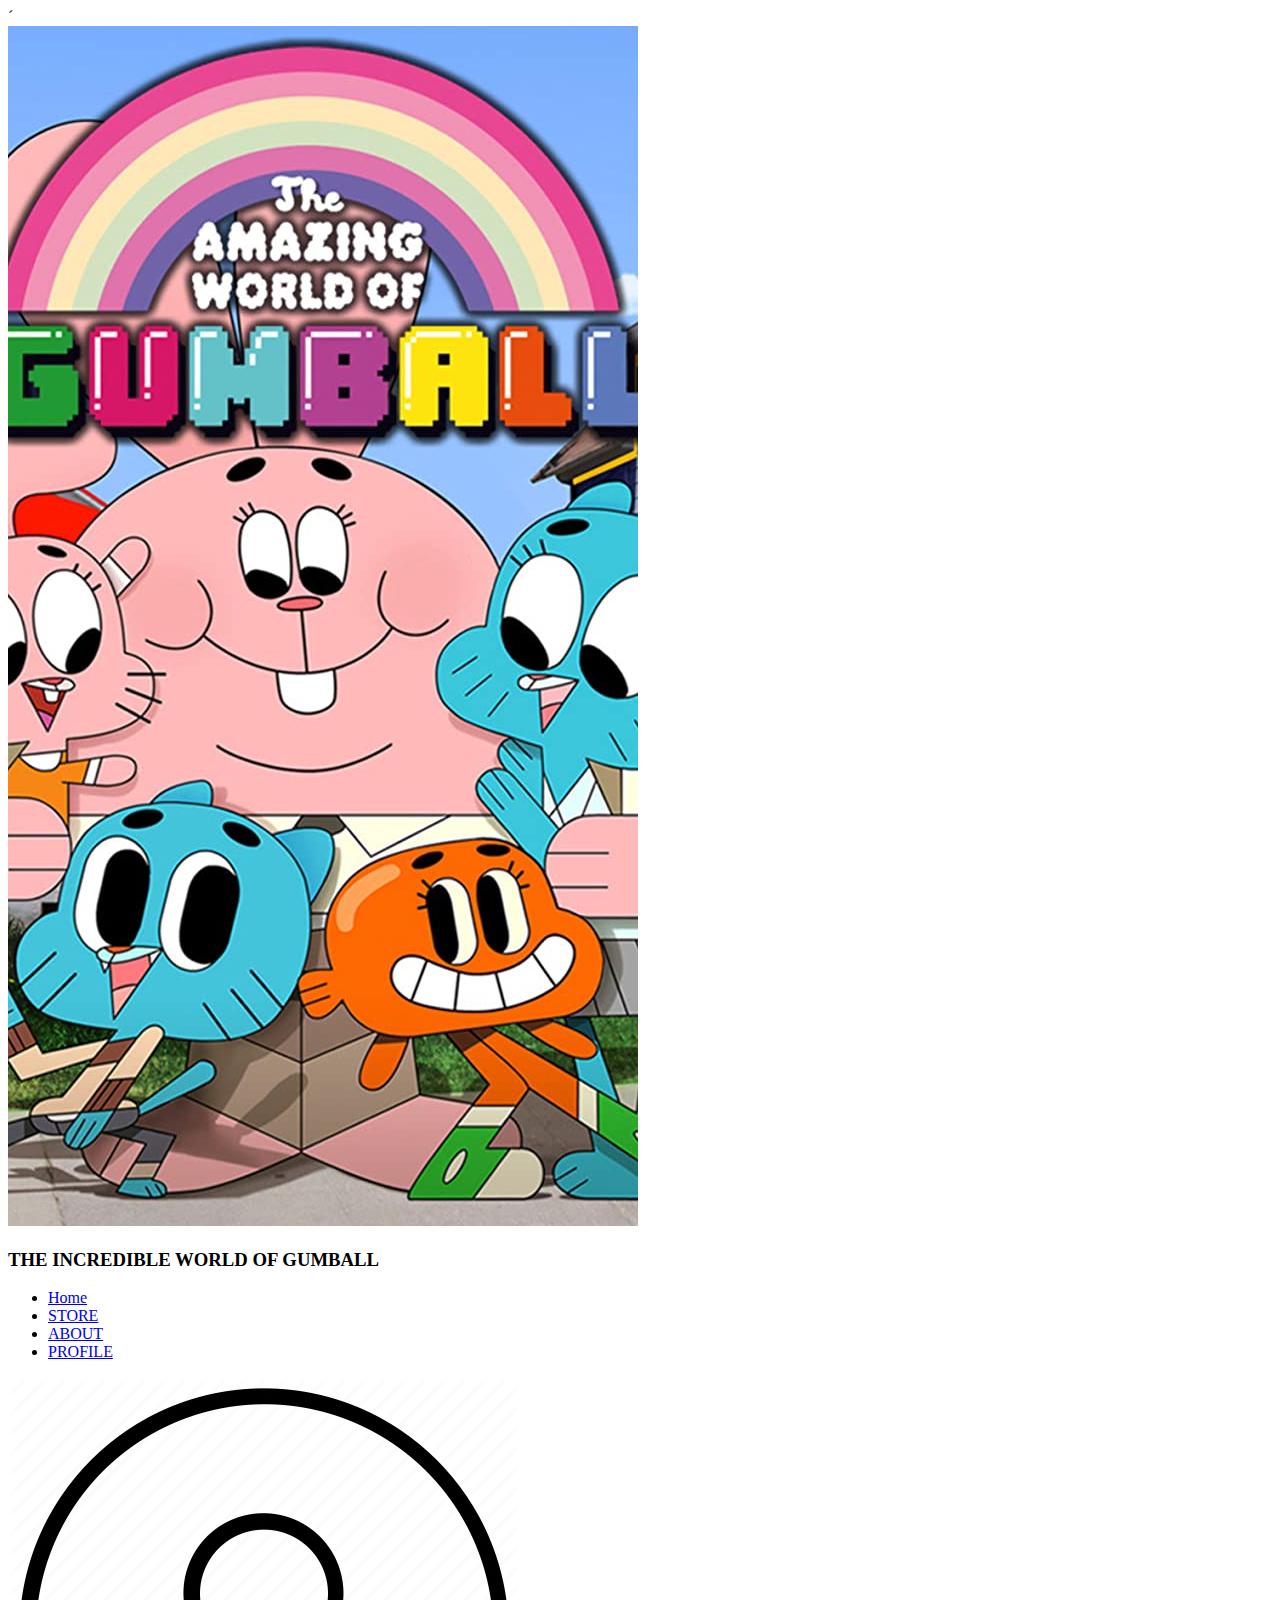
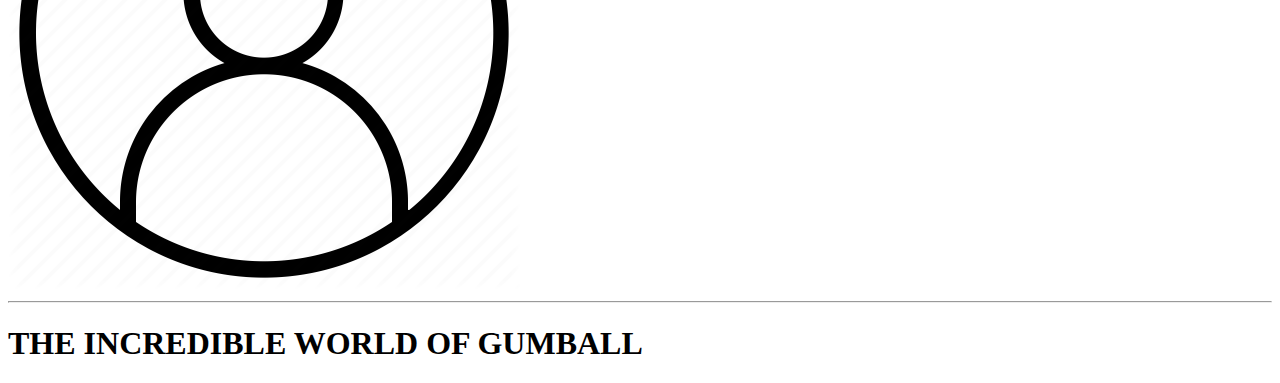
==== About.html @ 27bb7c55 "Initial" ====
<!DOCTYPE html>
<html>´
    <head>
        <meta charset="UTF-8">
        <meta name="viewport" content="width=device-width, initial-scale=1.0">
        <title>Document</title>
        <link rel="stylesheet" href="styles.css">
    </head>
    <body>
        <header>
            <nav>
                <a href="index.html"><img src="./GumballDarwin.jpg" alt="Well we caught the one with trash internet"></a>
                <h3>THE INCREDIBLE WORLD OF GUMBALL</h3>
                <ul class="nav-links">
                    <li><a href="Home.html">Home</a></li>
                    <li><a href="Store.html">STORE</a></li>
                    <li><a href="About.html">ABOUT</a></li>
                    <li><a href="Profile.html">PROFILE</a></li>
                </ul>
                <a href="index.html"><img src="./ProfileIcon.webp" alt="Well we caught the one with trash internet"></a>
            </nav>
            <hr>
            <h1>THE INCREDIBLE WORLD OF GUMBALL</h1>
        </header>
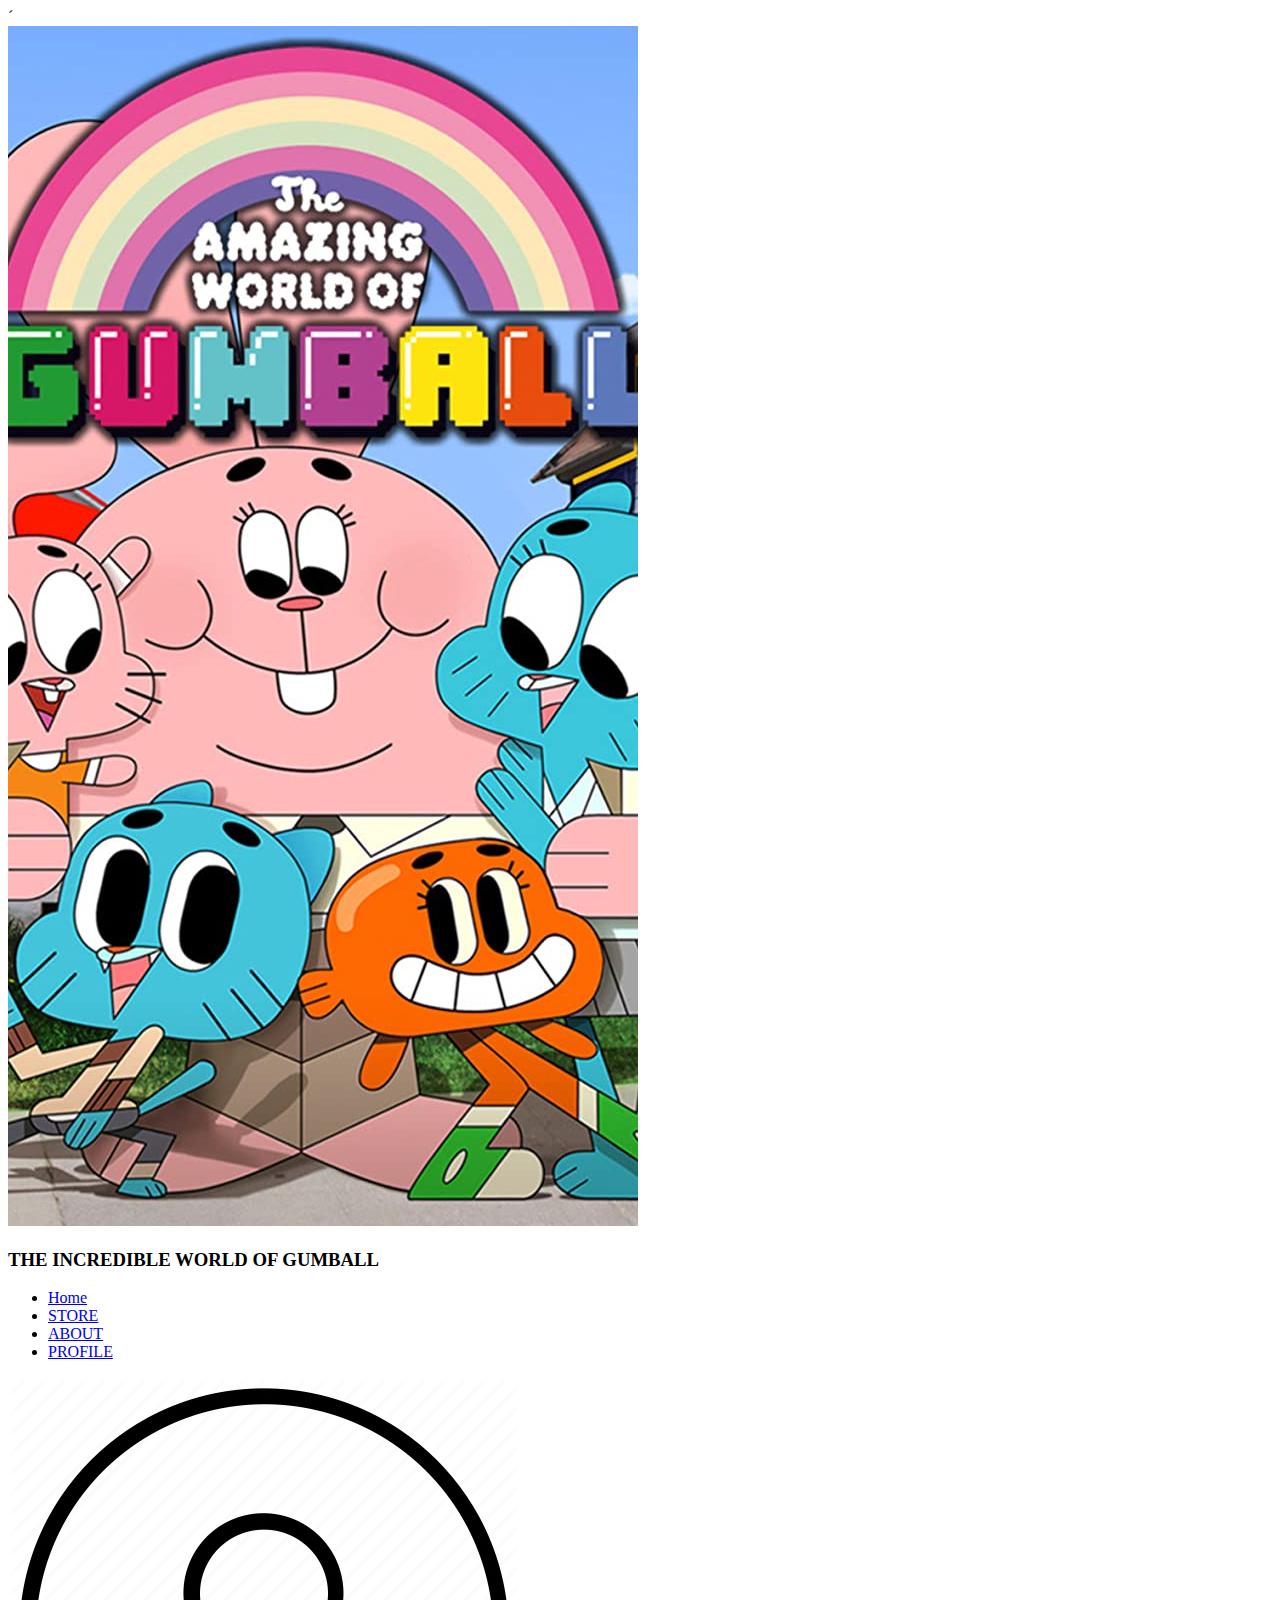
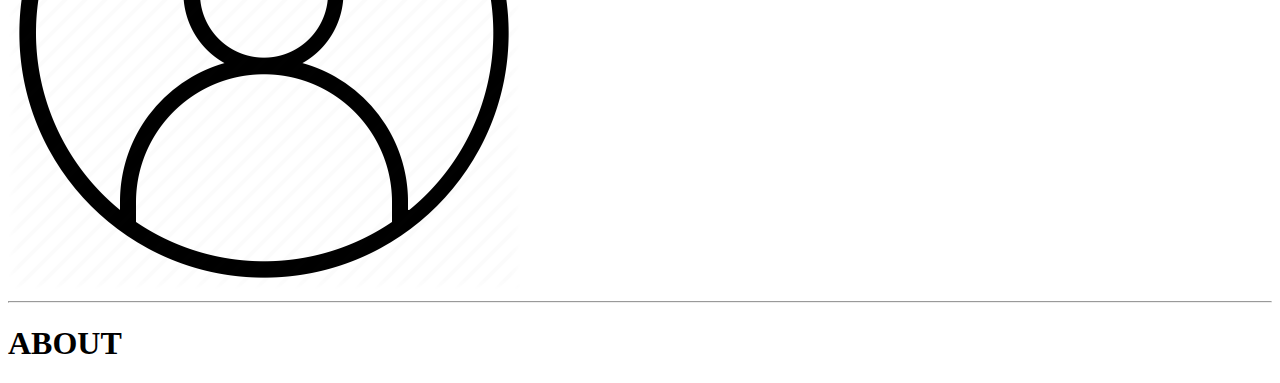
==== commit 13caa84c: "Fixed the Headers in all the pages" ====
--- a/About.html
+++ b/About.html
@@ -12,13 +12,13 @@
                 <a href="index.html"><img src="./GumballDarwin.jpg" alt="Well we caught the one with trash internet"></a>
                 <h3>THE INCREDIBLE WORLD OF GUMBALL</h3>
                 <ul class="nav-links">
-                    <li><a href="Home.html">Home</a></li>
+                    <li><a href="index.html">Home</a></li>
                     <li><a href="Store.html">STORE</a></li>
                     <li><a href="About.html">ABOUT</a></li>
                     <li><a href="Profile.html">PROFILE</a></li>
                 </ul>
                 <a href="index.html"><img src="./ProfileIcon.webp" alt="Well we caught the one with trash internet"></a>
             </nav>
-            <hr>
-            <h1>THE INCREDIBLE WORLD OF GUMBALL</h1>
-        </header>+        </header>
+        <hr>
+        <h1 class="Title">ABOUT</h1>